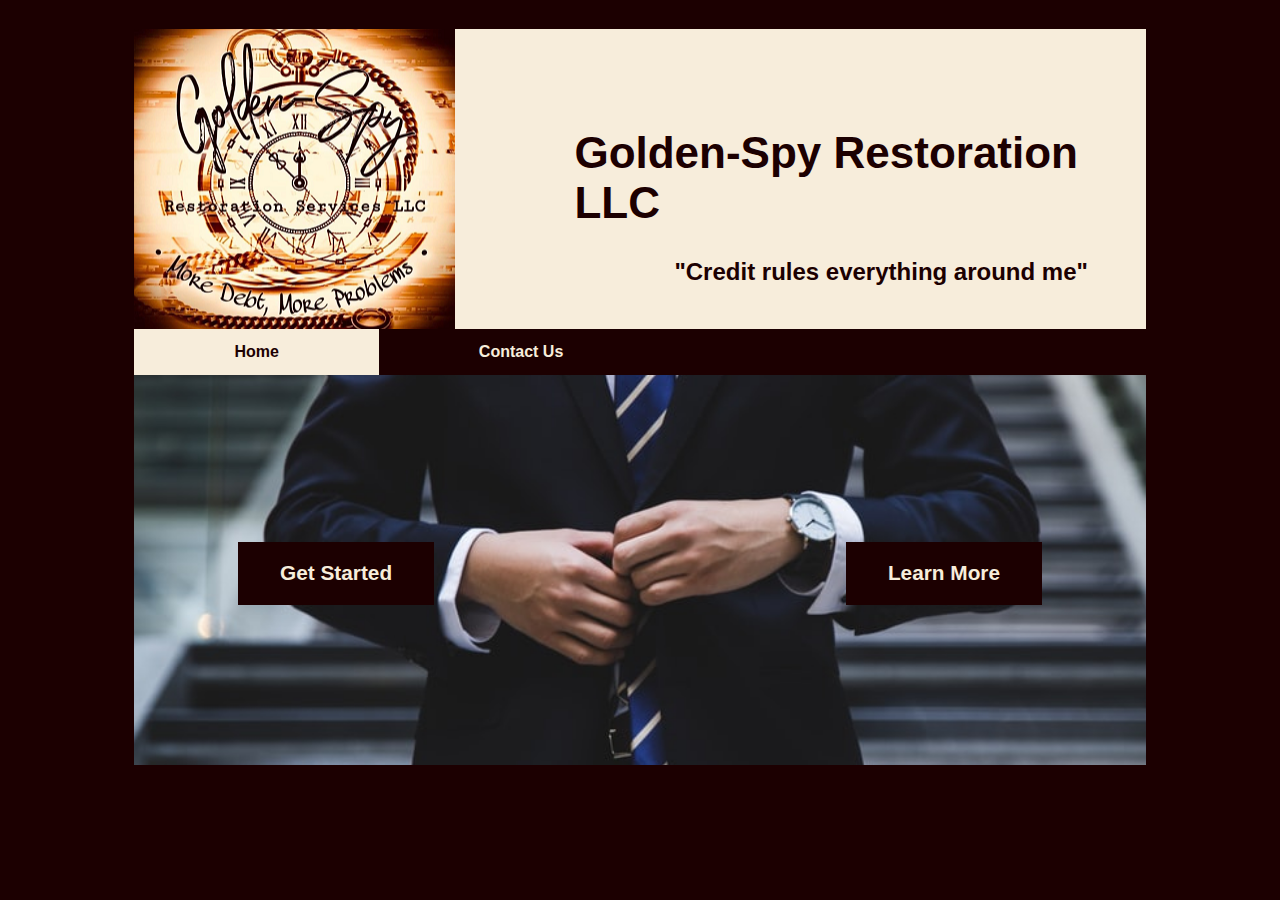
==== index.html @ e4b3f508 "Add files via upload" ====
﻿<!DOCTYPE html>

<html lang="en">
<head>
    <title>Golden-Spy Restoration LLC</title>
    <link rel="icon" href="logo-icon.png" type="image/x-icon" />
    <meta charset="utf-8" />
    <meta name="viewport"
          content="width=device-width, initial-scale=1">
    <link rel="stylesheet" href="goldenspyrestoration.css">

</head>

<body>
    <div id="wrapper">

        <header>
            <h1>Golden-Spy Restoration LLC</h1>
            <h2>"Credit rules everything around me"</h2>
        </header>

        <nav>
            <div class="topnav" id="myTopnav">
                <div id="logo">
                    <a href="index.html" class="active">Home</a>
                    <a href="contact.html">Contact Us</a>
                    <a href="javascript:void(0);" style="font-size:15px;" class="icon" onclick="myFunction()">&#9776;</a>
                </div>
            </div>

            <script>
				function myFunction() {
					var x = document.getElementById("myTopnav");
					if (x.className === "topnav") {
						x.className += " responsive";
					} else {
						x.className = "topnav";
					}
				}
            </script>

            <main>
                <div class="container">
                    <!-- Trigger/Open The Modal -->
                    <div class="signup">
                        <button class="myBtn_multi">Get Started</button>
                    </div>
                    <div class="learn">
                        <button class="myBtn_multi">Learn More</button>
                    </div>
                    
                        <!-- The Modal -->
                        <div class="modal modal_multi">

                            <!-- Modal content -->
                            <div class="modal-content">
                                <span class="close close_multi">×</span>
                                <iframe class=webform-lead name=webform id=LeadGen5605 src='https://creditlettersgenerator.com/portal/weblead.php/?NLF=Y2xpZW50PTU2MDUmdGl0bGU9SSdtIGludGVyZXN0ZWQgaW4geW91ciBzZXJ2aWNlcywgU2lnbiBtZSBVcCZtYXN0ZXI9NTYwNSZyZWRpcmVjdD0=' frameborder='0'></iframe>
                            </div>
                        </div>
                                       
                        <!-- The Modal -->
                        <div class="modal modal_multi">

                            <!-- Modal content -->
                            <div class="modal-content">
                                <span class="close close_multi">×</span>
                                <h3>How It Works</h3>
                                
                                <h4>Advise.</h4>
                                <p>
                                    Your Credit Consultation is the first step of your credit renovation process. 
                                    During your Credit Consultation one of our dedicated Certified Credit Consultants 
                                    will advise on the best realistic method to assist with achieving your credit goals.
                                </p>
                                <br />
                                <h4>Audit.</h4>
                                <p>
                                    Our Consultations also include a Credit Report Audit. Our Credit Auditors provide a 
                                    thorough line by line credit report review of your credit reports to detect any inaccuracies 
                                    or questionable items that should be challenged with the credit reporting agencies. Then, a 
                                    personalized Plan of Action Report will is created on your behalf to identify what’s weighing 
                                    your credit report down and hindering you from gaining credit access.
                                </p>
                                <br />
                                <h4>Awareness.</h4>
                                <p>
                                    Our Program is a program that will equip you with the credit and 
                                    financial resources needed to gain reassuring credit leverage that will allow you the ability 
                                    to sustain your new credit lifestyle.
                                </p>
                                <br />
                                <h4>Action.</h4>
                                <p>
                                    Golden-Spy Restoration allows you unlimited access to our Dispute Resolution Team to challenge 
                                    any discrepancies you have on your credit report. We will be your voice and communicate with the 
                                    credit bureaus, collection agencies, and creditors on your behalf to ensure that your credit report 
                                    is reporting with accurately within accordance of the law.
                                </p>
                            </div>
                        </div>
                    

                    <script>
                        // Get the s

                        var modalparent = document.getElementsByClassName("modal_multi");

                        // Get the button that opens the modal

                        var modal_btn_multi = document.getElementsByClassName("myBtn_multi");

                        // Get the <span> element that closes the modal
                        var span_close_multi = document.getElementsByClassName("close_multi");

                        // When the user clicks the button, open the modal
                        function setDataIndex() {

                            for (i = 0; i < modal_btn_multi.length; i++) {
                                modal_btn_multi[i].setAttribute('data-index', i);
                                modalparent[i].setAttribute('data-index', i);
                                span_close_multi[i].setAttribute('data-index', i);
                            }
                        }

                        for (i = 0; i < modal_btn_multi.length; i++) {
                            modal_btn_multi[i].onclick = function () {
                                var ElementIndex = this.getAttribute('data-index');
                                modalparent[ElementIndex].style.display = "block";
                            };

                            // When the user clicks on <span> (x), close the modal
                            span_close_multi[i].onclick = function () {
                                var ElementIndex = this.getAttribute('data-index');
                                modalparent[ElementIndex].style.display = "none";
                            };

                        }

                        window.onload = function () {

                            setDataIndex();
                        };

                        window.onclick = function (event) {
                            if (event.target === modalparent[event.target.getAttribute('data-index')]) {
                                modalparent[event.target.getAttribute('data-index')].style.display = "none";
                            }

                            // OLD CODE
                            if (event.target === modal) {
                                modal.style.display = "none";
                            }
                        };

                        //XXXXXXXXXXXXXXXXXXXXXXX    Modified old code    XXXXXXXXXXXXXXXXXXXXXXXXXX

                        // Get the modal

                        var modal = document.getElementById('myModal');

                        // Get the button that opens the modal
                        var btn = document.getElementById("myBtn");

                        // Get the <span> element that closes the modal
                        var span = modal.getElementsByClassName("close")[0]; // Modified by dsones uk

                        // When the user clicks on the button, open the modal

                        btn.onclick = function () {

                            modal.style.display = "block";
                        }

                        // When the user clicks on <span> (x), close the modal
                        span.onclick = function () {
                            modal.style.display = "none";
                        }
                    </script>
                </div>
            </main>
        </nav>

    </div>
</body>
</html>
---- goldenspyrestoration.css ----
﻿body {
    font-family: Verdana, Arial, san-serif;
    background-color: #1C0001;
    color: #F7EDDB;
}

header {
    background-image: url(logo.png);
    background-repeat: no-repeat;
    background-position: left;
    height: 300px;
    width: 100%;
}

h1 {
    padding-left: 10em;
    padding-top: 2.25em;
    font-size: 44px;
    color: #1C0001;
}

h2 {
    padding-left: 22.5em;    
    font-size: 24px;
    color: #1C0001;
}

#wrapper {
    width: 80%;
    margin-left: auto;
    margin-right: auto;
    background-color: #F7EDDB;
    min-width: 1000px;
    max-width: 1280px;
}

/*NAVIGATION*/
nav {
    margin: 0;
}

.topnav {
    overflow: hidden;
    background-color: #1C0001;
}

    .topnav a {
        float: left;
        display: block;
        color: #F7EDDB;
        font-weight: bold;
        text-align: center;
        padding: 14px 100px;
        text-decoration: none;
        font-size: 16px;
    }

.active {
    background-color: #F7EDDB;
    color: #1C0001 !important;
}

.topnav .icon {
    display: none;
}

.topnav a:hover {
    background-color: #F2CFA7;
    color: #1C0001;
}

/*PAGE CONTENTS*/
main {
    display: block;
    text-align: left;
    color: #F2CFA7;
    padding-top: 0;
    padding-bottom: 0;
}

.container {
    background-image: url(suit.jpeg);
    background-repeat: no-repeat;
    background-position: center;
    height: 300px;
    width: 100%;
    zoom: 1.3;
}

.signup {
    padding-left: 5em;
    padding-top: 8em;
    float: left;
}

.learn {
    padding-right: 5em;
    padding-top: 8em;
    float: right;
}

.modal {
    display: none; /* Hidden by default */
    position: absolute; /* Stay in place */
    z-index: 1; /* Sit on top */
    padding-top: 100px; /* Location of the box */
    left: 0;
    top: 0;
    width: 100%; /* Full width */
    height: 100%; /* Full height */
    overflow: auto; /* Enable scroll if needed */
    background-color: rgb(0,0,0); /* Fallback color */
    background-color: rgba(0,0,0,0.4); /* Black w/ opacity */
    color: #1C0001;
}

/* MODAL CONTENT */
.modal-content {
    background-color: #fefefe;
    margin: auto;
    padding: 50px;
    border: 1px solid #888;
    width: 50%;
}

/* CLSOE BUTTON */
.close {
    color: #aaaaaa;
    float: right;
    font-size: 28px;
    font-weight: bold;
    color: #1C0001;
}

    .close:hover,
    .close:focus {
        color: #000;
        text-decoration: none;
        cursor: pointer;
    }

.myBtn_multi {
    background-color: #1C0001;
    border: none;
    color: #F7EDDB;
    padding: 15px 32px;
    text-align: center;
    text-decoration: none;
    display: inline-block;
    font-size: 16px;
    font-weight: bold;
}

.webform-lead {
    height: 450px;
    width: 100%;
    background-color: white;
    position: center;
}

.webform-lead-contact {
    height: 550px;
    width: 100%;
    background-color: white;
    position: center;  
}

header, nav, main, footer {
    display: block;
}

#desktop {
    display: inline;
}

#mobile {
    display: none;
}

@media screen and (max-width: 1020px) {
    body {
        margin: 0;
        padding: 0;
    }

    #wrapper {
        width: 100%;
        min-width: 0;
        margin: 0;
        padding: 0;
    }

    h1 {
        padding-left: 9.25em;
        padding-top: 2.5em;
        font-size: 38px;
    }

    h2 {
        padding-left: 22em;
        font-size: 20px;
    }




    @media screen and (max-width: 600px) {
        .topnav a:not(.active) {
            display: none;
        }

        .topnav a.icon {
            display: block;
            color: #F7EDDB;
            float: right;
        }
    }

    @media screen and (max-width: 600px) {
        body {
            margin: 0;
            padding: 0;
        }

        #wrapper {
            width: 100%;
            min-width: 0;
            margin: 0;
            padding: 0;
        }

        header {
            background-image: none;
            padding: 0.02em;
            height: 175px;
            width: 100%;
        }

        h1 {
            padding-left: 1.25em;
            padding-top: 1em;
            font-size: 28px;
        }

        h2 {
            padding-left: 5.5em;
            font-size: 100%
        }

        .topnav {
            background-color: #1C0001;
            color: #F7EDDB !important;
        }

            .topnav a {
                padding: 14px 16px;
                background-color: #1C0001;
            }

            .topnav.responsive .icon {
                position: absolute;
                right: 0;
                top: 0;
            }

        .active {
            background-color: #1C0001;
            color: #F7EDDB !important;
        }

        .topnav.responsive a {
            float: none;
            display: block;
            text-align: left;
            background-color: #F2CFA7 !important;
        }

        .topnav.responsive {
            display: block;
            width: 100%;
            text-align: left;
            float: none;
            position: relative;
        }

            .topnav.responsive a:hover {
                background-color: #F2CFA7 !important;
                color: #1C0001 !important;
            }

        main {
            display: block;
            text-align: left;
            color: #F2CFA7;
            padding-top: 0;
            padding-bottom: 0;
        }

        .container {
            background-image: url(suit-small.jpg);
            background-repeat: no-repeat;
            background-position: center;
            height: 200px;
            width: 100%;
            zoom: 1.3;
        }

        .signup {
            padding-left: 0.5em;
        }

        .learn {
            padding-right: 0.5em;
        }

        /* MODAL CONTENT */
        .modal-content {
            padding: 5px;
            width: 90%;
        }

        /* CLOSE BUTTON */
        .close {
            font-size: 18px;
        }

        .myBtn_multi {
            padding: 10px 22px;
            font-size: 14px;
        }

        h3 {
            font-size: 18px;
        }

        h4 {
            font-size: 14px;
        }

        p {
            font-size: 12px;
        }

        .webform-lead-contact {
            height: 1000px;
        }
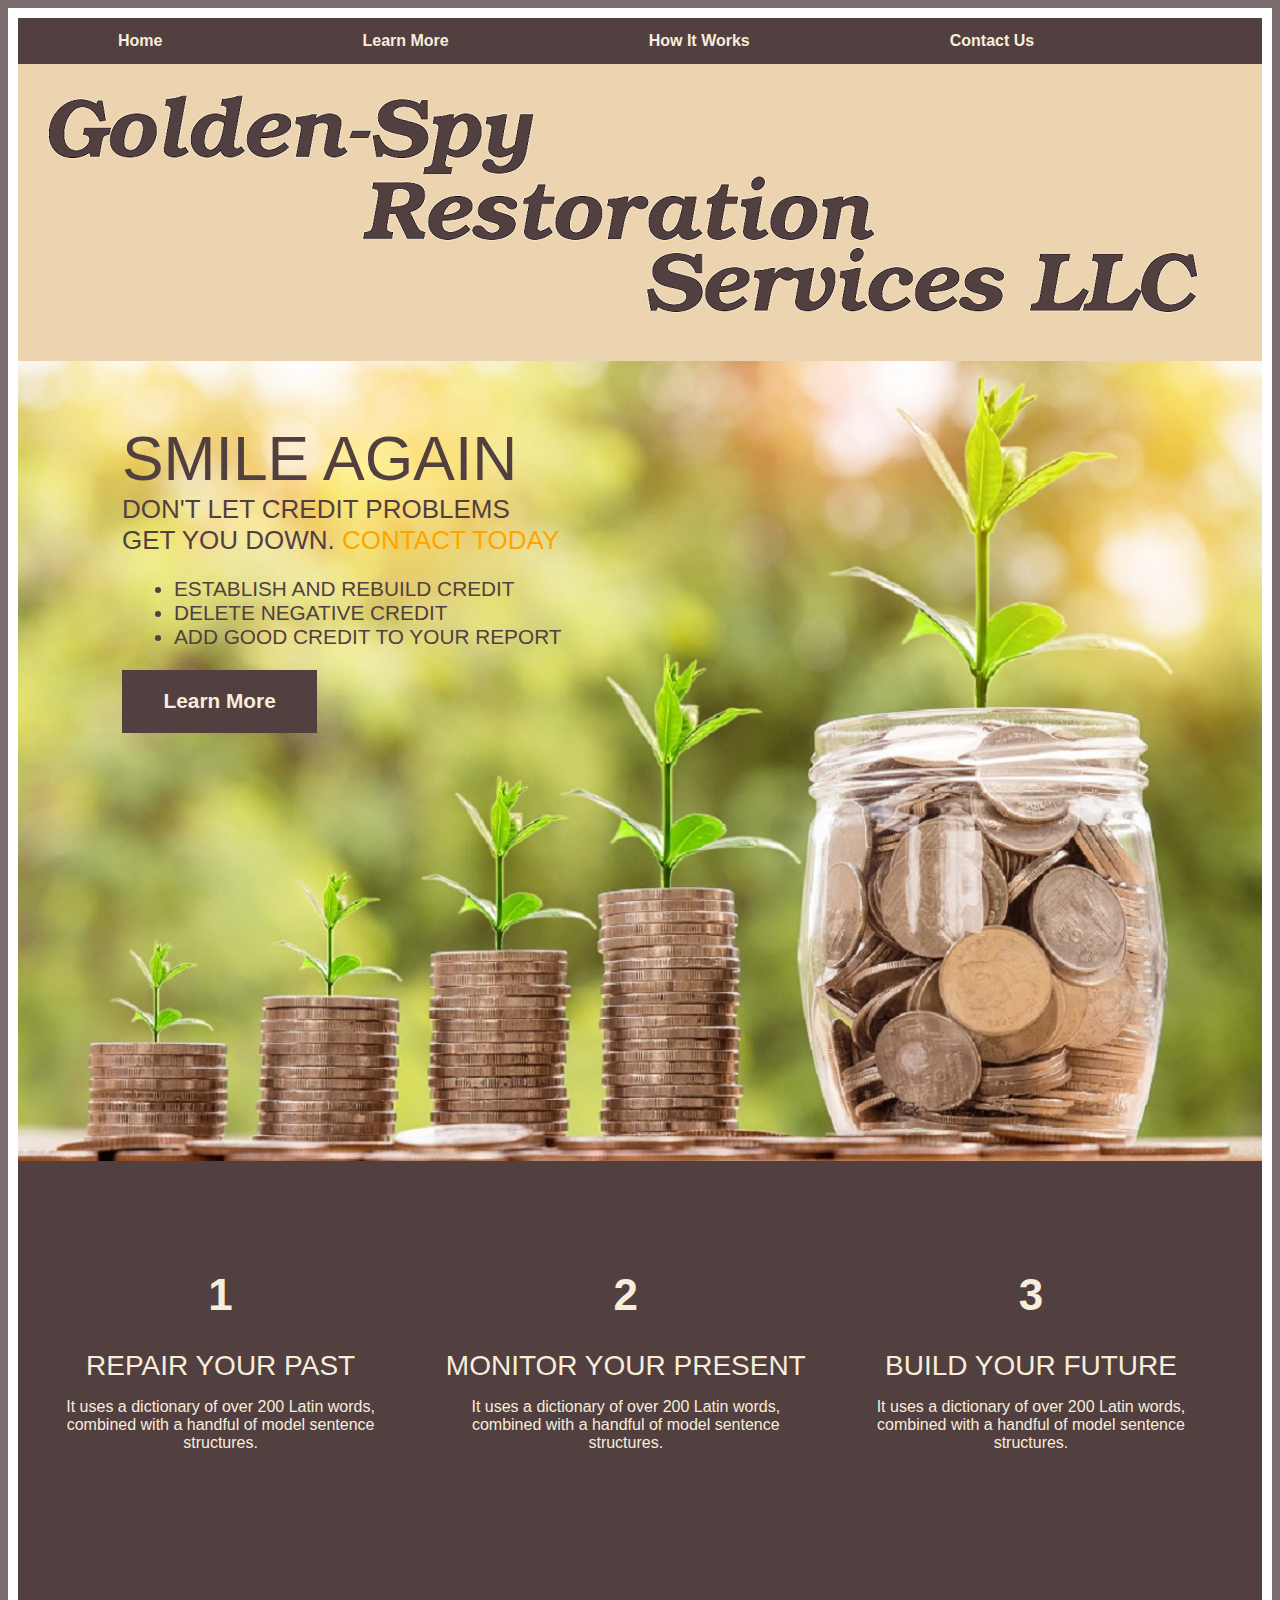
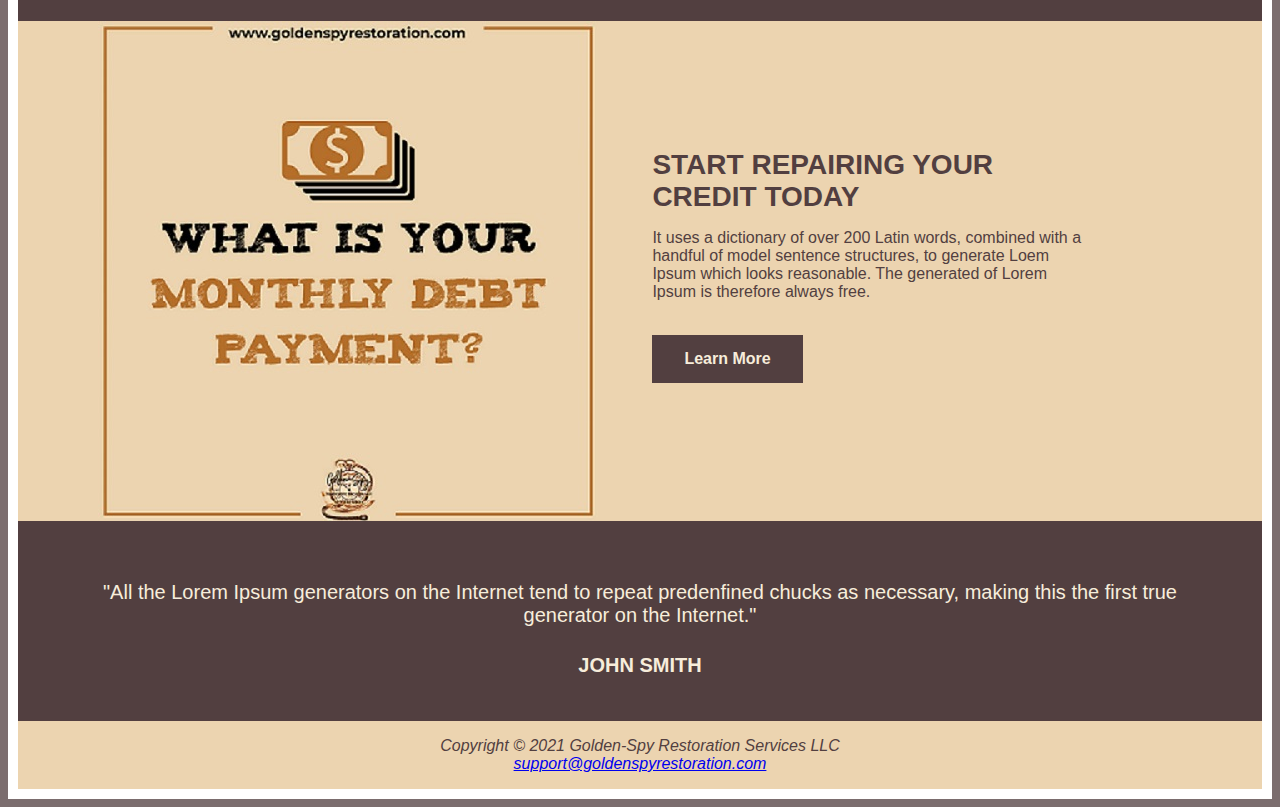
==== commit fbc137ee: "Add files via upload" ====
--- a/index.html
+++ b/index.html
@@ -2,7 +2,7 @@
 
 <html lang="en">
 <head>
-    <title>Golden-Spy Restoration LLC</title>
+    <title>Golden-Spy Restoration Services LLC</title>
     <link rel="icon" href="logo-icon.png" type="image/x-icon" />
     <meta charset="utf-8" />
     <meta name="viewport"
@@ -14,173 +14,245 @@
 <body>
     <div id="wrapper">
 
-        <header>
-            <h1>Golden-Spy Restoration LLC</h1>
-            <h2>"Credit rules everything around me"</h2>
-        </header>
-
         <nav>
             <div class="topnav" id="myTopnav">
                 <div id="logo">
                     <a href="index.html" class="active">Home</a>
+                    <a href="#">Learn More</a>
+                    <a href="HowItWorks.html">How It Works</a>
                     <a href="contact.html">Contact Us</a>
                     <a href="javascript:void(0);" style="font-size:15px;" class="icon" onclick="myFunction()">&#9776;</a>
                 </div>
             </div>
 
             <script>
-				function myFunction() {
-					var x = document.getElementById("myTopnav");
-					if (x.className === "topnav") {
-						x.className += " responsive";
-					} else {
-						x.className = "topnav";
-					}
-				}
+                function myFunction() {
+                    var x = document.getElementById("myTopnav");
+                    if (x.className === "topnav") {
+                        x.className += " responsive";
+                    } else {
+                        x.className = "topnav";
+                    }
+                }
             </script>
-
-            <main>
-                <div class="container">
-                    <!-- Trigger/Open The Modal -->
-                    <div class="signup">
-                        <button class="myBtn_multi">Get Started</button>
-                    </div>
-                    <div class="learn">
+        </nav>
+
+        <header>
+            <!--<div id="clear">
+            <a id="mobile" href="tel:727-331-5634">(727) 331-5634</a> <span id="desktop">(727) 331-5634</span><br>
+        </div>-->
+        </header>
+
+
+        <main>
+            <div class="container-top">
+                <div class="inner-top">
+                    <div class="smile">
+                        SMILE AGAIN
+                    </div>
+                    <div class="down">Don't let credit problems<br />get you down. <span style="color: orange">Contact today</span></div>
+                    <ul>
+                        <li>Establish and rebuild credit</li>
+                        <li>Delete negative credit</li>
+                        <li>Add good credit to your report</li>
+                    </ul>
+
+                    <div class="contact">
                         <button class="myBtn_multi">Learn More</button>
                     </div>
-                    
-                        <!-- The Modal -->
+                    <!--The Modal-->
+                    <div class="modal modal_multi">
+                        <!--Modal content-->
+                        <div class="modal-content">
+                            <span class="close close_multi">×</span>
+                            <iframe class=webform-lead name=webform id=LeadGen5605 src='https://creditlettersgenerator.com/portal/weblead.php/?NLF=Y2xpZW50PTU2MDUmdGl0bGU9SSdtIGludGVyZXN0ZWQgaW4geW91ciBzZXJ2aWNlcywgU2lnbiBtZSBVcCZtYXN0ZXI9NTYwNSZyZWRpcmVjdD0=' frameborder='0'></iframe>
+                        </div>
+                    </div>
+                </div>
+                <!-- Trigger/Open The Modal -->
+                <!--<div class="signup">
+            <button class="myBtn_multi">Get Started</button>
+        </div>
+
+                <!-- The Modal -->
+                <!--<div class="modal modal_multi">-->
+                <!-- Modal content -->
+                <!--<div class="modal-content">
+            <span class="close close_multi">×</span>
+            <h3>How It Works</h3>
+
+            <h4>Advise.</h4>
+            <p>
+                Your Credit Consultation is the first step of your credit renovation process.
+                During your Credit Consultation one of our dedicated Certified Credit Consultants
+                will advise on the best realistic method to assist with achieving your credit goals.
+            </p>
+            <br />
+            <h4>Audit.</h4>
+            <p>
+                Our Consultations also include a Credit Report Audit. Our Credit Auditors provide a
+                thorough line by line credit report review of your credit reports to detect any inaccuracies
+                or questionable items that should be challenged with the credit reporting agencies. Then, a
+                personalized Plan of Action Report will is created on your behalf to identify what’s weighing
+                your credit report down and hindering you from gaining credit access.
+            </p>
+            <br />
+            <h4>Awareness.</h4>
+            <p>
+                Our Program is a program that will equip you with the credit and
+                financial resources needed to gain reassuring credit leverage that will allow you the ability
+                to sustain your new credit lifestyle.
+            </p>
+            <br />
+            <h4>Action.</h4>
+            <p>
+                Golden-Spy Restoration allows you unlimited access to our Dispute Resolution Team to challenge
+                any discrepancies you have on your credit report. We will be your voice and communicate with the
+                credit bureaus, collection agencies, and creditors on your behalf to ensure that your credit report
+                is reporting with accurately within accordance of the law.
+            </p>
+            <br />
+        </div>-->
+
+
+            </div>
+
+            <div class="spacer">
+                <div class="spacer-left">
+                    <h1>1</h1>
+                    <div class="down">
+                        <span style="font-size: 28px">Repair your past</span>
+                    </div>
+                    <p>It uses a dictionary of over 200 Latin words, combined with a handful of model sentence structures.</p>
+                </div>
+                <div class="spacer-center">
+                    <h1>2</h1>
+                    <div class="down">
+                        <span style="font-size: 28px">Monitor your present</span>
+                    </div>
+                    <p>It uses a dictionary of over 200 Latin words, combined with a handful of model sentence structures.</p>
+                </div>
+                <div class="spacer-right">
+                    <h1>3</h1>
+                    <div class="down">
+                        <span style="font-size: 28px">Build your future</span>
+                    </div>
+                    <p>It uses a dictionary of over 200 Latin words, combined with a handful of model sentence structures.</p>
+                </div>
+            </div>
+
+            <div class="container-mid">                
+                    <div class="inner-mid-left"></div>
+
+                    <div class="inner-mid-right">
+                        <div class="start">
+                            Start Repairing your credit today
+                        </div>
+                        <p>It uses a dictionary of over 200 Latin words, combined with a handful of model sentence structures, to generate Loem Ipsum which looks reasonable. The generated of Lorem Ipsum is therefore always free.</p></br>
+                        <div class="learn">
+                            <button class="myBtn_multi">Learn More</button>
+                        </div>
+                        <!--The Modal-->
                         <div class="modal modal_multi">
-
-                            <!-- Modal content -->
+                            <!--Modal content-->
                             <div class="modal-content">
                                 <span class="close close_multi">×</span>
                                 <iframe class=webform-lead name=webform id=LeadGen5605 src='https://creditlettersgenerator.com/portal/weblead.php/?NLF=Y2xpZW50PTU2MDUmdGl0bGU9SSdtIGludGVyZXN0ZWQgaW4geW91ciBzZXJ2aWNlcywgU2lnbiBtZSBVcCZtYXN0ZXI9NTYwNSZyZWRpcmVjdD0=' frameborder='0'></iframe>
                             </div>
                         </div>
-                                       
-                        <!-- The Modal -->
-                        <div class="modal modal_multi">
-
-                            <!-- Modal content -->
-                            <div class="modal-content">
-                                <span class="close close_multi">×</span>
-                                <h3>How It Works</h3>
-                                
-                                <h4>Advise.</h4>
-                                <p>
-                                    Your Credit Consultation is the first step of your credit renovation process. 
-                                    During your Credit Consultation one of our dedicated Certified Credit Consultants 
-                                    will advise on the best realistic method to assist with achieving your credit goals.
-                                </p>
-                                <br />
-                                <h4>Audit.</h4>
-                                <p>
-                                    Our Consultations also include a Credit Report Audit. Our Credit Auditors provide a 
-                                    thorough line by line credit report review of your credit reports to detect any inaccuracies 
-                                    or questionable items that should be challenged with the credit reporting agencies. Then, a 
-                                    personalized Plan of Action Report will is created on your behalf to identify what’s weighing 
-                                    your credit report down and hindering you from gaining credit access.
-                                </p>
-                                <br />
-                                <h4>Awareness.</h4>
-                                <p>
-                                    Our Program is a program that will equip you with the credit and 
-                                    financial resources needed to gain reassuring credit leverage that will allow you the ability 
-                                    to sustain your new credit lifestyle.
-                                </p>
-                                <br />
-                                <h4>Action.</h4>
-                                <p>
-                                    Golden-Spy Restoration allows you unlimited access to our Dispute Resolution Team to challenge 
-                                    any discrepancies you have on your credit report. We will be your voice and communicate with the 
-                                    credit bureaus, collection agencies, and creditors on your behalf to ensure that your credit report 
-                                    is reporting with accurately within accordance of the law.
-                                </p>
-                            </div>
-                        </div>
-                    
-
-                    <script>
-                        // Get the s
-
-                        var modalparent = document.getElementsByClassName("modal_multi");
-
-                        // Get the button that opens the modal
-
-                        var modal_btn_multi = document.getElementsByClassName("myBtn_multi");
-
-                        // Get the <span> element that closes the modal
-                        var span_close_multi = document.getElementsByClassName("close_multi");
-
-                        // When the user clicks the button, open the modal
-                        function setDataIndex() {
-
-                            for (i = 0; i < modal_btn_multi.length; i++) {
-                                modal_btn_multi[i].setAttribute('data-index', i);
-                                modalparent[i].setAttribute('data-index', i);
-                                span_close_multi[i].setAttribute('data-index', i);
-                            }
-                        }
-
-                        for (i = 0; i < modal_btn_multi.length; i++) {
-                            modal_btn_multi[i].onclick = function () {
-                                var ElementIndex = this.getAttribute('data-index');
-                                modalparent[ElementIndex].style.display = "block";
-                            };
-
-                            // When the user clicks on <span> (x), close the modal
-                            span_close_multi[i].onclick = function () {
-                                var ElementIndex = this.getAttribute('data-index');
-                                modalparent[ElementIndex].style.display = "none";
-                            };
-
-                        }
-
-                        window.onload = function () {
-
-                            setDataIndex();
-                        };
-
-                        window.onclick = function (event) {
-                            if (event.target === modalparent[event.target.getAttribute('data-index')]) {
-                                modalparent[event.target.getAttribute('data-index')].style.display = "none";
-                            }
-
-                            // OLD CODE
-                            if (event.target === modal) {
-                                modal.style.display = "none";
-                            }
-                        };
-
-                        //XXXXXXXXXXXXXXXXXXXXXXX    Modified old code    XXXXXXXXXXXXXXXXXXXXXXXXXX
-
-                        // Get the modal
-
-                        var modal = document.getElementById('myModal');
-
-                        // Get the button that opens the modal
-                        var btn = document.getElementById("myBtn");
-
-                        // Get the <span> element that closes the modal
-                        var span = modal.getElementsByClassName("close")[0]; // Modified by dsones uk
-
-                        // When the user clicks on the button, open the modal
-
-                        btn.onclick = function () {
-
-                            modal.style.display = "block";
-                        }
-
-                        // When the user clicks on <span> (x), close the modal
-                        span.onclick = function () {
-                            modal.style.display = "none";
-                        }
-                    </script>
-                </div>
-            </main>
-        </nav>
-
+                    </div>                
+            </div>
+
+            <script>
+                // Get the s
+
+                var modalparent = document.getElementsByClassName("modal_multi");
+
+                // Get the button that opens the modal
+
+                var modal_btn_multi = document.getElementsByClassName("myBtn_multi");
+
+                // Get the <span> element that closes the modal
+                var span_close_multi = document.getElementsByClassName("close_multi");
+
+                // When the user clicks the button, open the modal
+                function setDataIndex() {
+
+                    for (i = 0; i < modal_btn_multi.length; i++) {
+                        modal_btn_multi[i].setAttribute('data-index', i);
+                        modalparent[i].setAttribute('data-index', i);
+                        span_close_multi[i].setAttribute('data-index', i);
+                    }
+                }
+
+                for (i = 0; i < modal_btn_multi.length; i++) {
+                    modal_btn_multi[i].onclick = function () {
+                        var ElementIndex = this.getAttribute('data-index');
+                        modalparent[ElementIndex].style.display = "block";
+                    };
+
+                    // When the user clicks on <span> (x), close the modal
+                    span_close_multi[i].onclick = function () {
+                        var ElementIndex = this.getAttribute('data-index');
+                        modalparent[ElementIndex].style.display = "none";
+                    };
+
+                }
+
+                window.onload = function () {
+
+                    setDataIndex();
+                };
+
+                window.onclick = function (event) {
+                    if (event.target === modalparent[event.target.getAttribute('data-index')]) {
+                        modalparent[event.target.getAttribute('data-index')].style.display = "none";
+                    }
+
+                    // OLD CODE
+                    if (event.target === modal) {
+                        modal.style.display = "none";
+                    }
+                };
+
+                //XXXXXXXXXXXXXXXXXXXXXXX    Modified old code    XXXXXXXXXXXXXXXXXXXXXXXXXX
+
+                // Get the modal
+
+                var modal = document.getElementById('myModal');
+
+                // Get the button that opens the modal
+                var btn = document.getElementById("myBtn");
+
+                // Get the <span> element that closes the modal
+                var span = modal.getElementsByClassName("close")[0]; // Modified by dsones uk
+
+                // When the user clicks on the button, open the modal
+
+                btn.onclick = function () {
+
+                    modal.style.display = "block";
+                }
+
+                // When the user clicks on <span> (x), close the modal
+                span.onclick = function () {
+                    modal.style.display = "none";
+                }
+            </script>
+
+            <div class="container-bottom">
+                <div class="review">
+                    "All the Lorem Ipsum generators on the Internet tend to repeat predenfined chucks as necessary, making this the first true generator on the Internet."
+                    <h4>John Smith</h4>
+                </div>
+            </div>            
+
+        </main>
+
+        <footer>
+            Copyright &copy; 2021 Golden-Spy Restoration Services LLC <br>
+            <a href="mailto:support@goldenspyrestoration.com">support@goldenspyrestoration.com</a>
+        </footer>
     </div>
 </body>
 </html>--- a/goldenspyrestoration.css
+++ b/goldenspyrestoration.css
@@ -1,37 +1,35 @@
 ﻿body {
     font-family: Verdana, Arial, san-serif;
-    background-color: #1C0001;
-    color: #F7EDDB;
+    background-color: #7B6D6E;
+    color: #523F40;
 }
 
 header {
-    background-image: url(logo.png);
+    background-image: url(new-logo3.png);
     background-repeat: no-repeat;
     background-position: left;
-    height: 300px;
+    height: 265px;
     width: 100%;
 }
 
 h1 {
-    padding-left: 10em;
-    padding-top: 2.25em;
     font-size: 44px;
-    color: #1C0001;
-}
-
-h2 {
-    padding-left: 22.5em;    
+}
+
+/*h2 {
+    padding-left: 8em;
     font-size: 24px;
-    color: #1C0001;
-}
+    color: #523F40;
+    text-align: center;
+}*/
 
 #wrapper {
-    width: 80%;
     margin-left: auto;
     margin-right: auto;
-    background-color: #F7EDDB;
+    background-color: #ECD4B0;
     min-width: 1000px;
     max-width: 1280px;
+    border: 10px solid white;
 }
 
 /*NAVIGATION*/
@@ -41,7 +39,7 @@
 
 .topnav {
     overflow: hidden;
-    background-color: #1C0001;
+    background-color: #523F40;    
 }
 
     .topnav a {
@@ -56,8 +54,8 @@
     }
 
 .active {
-    background-color: #F7EDDB;
-    color: #1C0001 !important;
+    background-color: #523F40;
+    color: #F7EDDB !important;
 }
 
 .topnav .icon {
@@ -65,38 +63,164 @@
 }
 
 .topnav a:hover {
-    background-color: #F2CFA7;
-    color: #1C0001;
+    color: #923E01 !important;
 }
 
 /*PAGE CONTENTS*/
 main {
     display: block;
     text-align: left;
-    color: #F2CFA7;
+    color: #523F40;
     padding-top: 0;
     padding-bottom: 0;
 }
 
-.container {
-    background-image: url(suit.jpeg);
+.container-top {
+    background-image: url(IMG_1578.JPG);
     background-repeat: no-repeat;
-    background-position: center;
+    background-size: cover;
+    background-position: bottom;
+    height: 800px;
+    width: 100%;
+    margin-top: 2em;
+}
+
+.inner-top {
+    zoom: 1.3;
+    padding-top: 3em;
+    padding-left: 5em;
+}
+
+.smile {
+    font-size: 48px;
+    text-transform: uppercase;
+}
+
+.down {
+    font-size: 20px;
+    text-transform: uppercase;
+}
+
+ul li {
+    text-transform: uppercase;
+}
+
+.contact {
+    padding-right: 5em;
+    padding-top: 0;
+    float: left;
+}
+
+.spacer {
+    padding-top: 0;
+    height: 460px;
+    width: 100%;
+    background-color: #523F40;
+}
+
+.spacer-left {
+    float: left;
+    width: 30%;
+    padding: 5em 1em;
     height: 300px;
+    text-align: center;
+    justify-content: center;
+    align-items: center;
+    background-color: #523F40;
+    color: #F7EDDB;
+}
+
+.spacer-center {
+    float: left;
+    width: 30%;
+    padding: 5em 1em;
+    height: 300px;
+    text-align: center;
+    justify-content: center;
+    align-items: center;
+    background-color: #523F40;
+    color: #F7EDDB;
+}
+
+.spacer-right {
+    float: left;
+    width: 30%;
+    padding: 5em 1em;
+    height: 300px;
+    text-align: center;
+    justify-content: center;
+    align-items: center;
+    background-color: #523F40;
+    color: #F7EDDB;
+}
+
+.container-mid {
+    height: 500px;
     width: 100%;
-    zoom: 1.3;
-}
-
-.signup {
-    padding-left: 5em;
-    padding-top: 8em;
+}
+
+.inner-mid-left {
+    background-image: url(debt-meme.jpg);
+    background-repeat: no-repeat;
+    background-position: left;
+    float: left;    
+    margin-left: 5em;
+    width: 60%;
+    height: 500px;
+}
+
+.inner-mid-right {
     float: left;
+    width: 35%;
+    height: 300px;
+    margin-left: -12em;
+    margin-top: 8em;
+}
+
+.start {
+    text-transform: uppercase;
+    font-size: 28px;
+    font-weight: bold;
 }
 
 .learn {
     padding-right: 5em;
-    padding-top: 8em;
-    float: right;
+    padding-top: 0;
+    float: left;
+}
+
+.learn-mid {
+    padding-left: 5em;
+    padding-top: 10em;
+    float: left;
+}
+
+.container-bottom {
+    padding-top: 0;
+    height: 200px;
+    width: 100%;
+    background-color: #523F40;
+}
+
+.review {
+    color: #F7EDDB;
+    text-align: center;
+    padding-top: 3em;
+    margin-left: 2em;
+    margin-right: 2em;
+    font-size: 20px;
+}
+
+h4 {
+    text-transform: uppercase;
+}
+
+footer {
+    padding: 1em;    
+    font-size: 1em;
+    text-align: center;
+    font-style: italic;
+    color: #523F40;
 }
 
 .modal {
@@ -109,9 +233,7 @@
     width: 100%; /* Full width */
     height: 100%; /* Full height */
     overflow: auto; /* Enable scroll if needed */
-    background-color: rgb(0,0,0); /* Fallback color */
-    background-color: rgba(0,0,0,0.4); /* Black w/ opacity */
-    color: #1C0001;
+    color: #523F40;
 }
 
 /* MODAL CONTENT */
@@ -123,13 +245,13 @@
     width: 50%;
 }
 
-/* CLSOE BUTTON */
+/* CLOSE BUTTON */
 .close {
     color: #aaaaaa;
     float: right;
     font-size: 28px;
     font-weight: bold;
-    color: #1C0001;
+    color: #A87A56;
 }
 
     .close:hover,
@@ -140,7 +262,31 @@
     }
 
 .myBtn_multi {
-    background-color: #1C0001;
+    background-color: #523F40;
+    border: none;
+    color: #F7EDDB;
+    padding: 15px 32px;
+    text-align: center;
+    text-decoration: none;
+    display: inline-block;
+    font-size: 16px;
+    font-weight: bold;
+}
+
+.myBtn_multi-two {
+    background-color: #E66100;
+    border: none;
+    color: #F7EDDB;
+    padding: 15px 32px;
+    text-align: center;
+    text-decoration: none;
+    display: inline-block;
+    font-size: 16px;
+    font-weight: bold;
+}
+
+.myBtn_multi-three {
+    background-color: #523F40;
     border: none;
     color: #F7EDDB;
     padding: 15px 32px;
@@ -162,13 +308,17 @@
     height: 550px;
     width: 100%;
     background-color: white;
-    position: center;  
+    position: center;
 }
 
 header, nav, main, footer {
     display: block;
 }
 
+#clear {
+    clear: both;
+}
+
 #desktop {
     display: inline;
 }
@@ -177,10 +327,16 @@
     display: none;
 }
 
-@media screen and (max-width: 1020px) {
+@media screen and (max-width: 1052px) {
     body {
         margin: 0;
         padding: 0;
+        background: url(background.png) no-repeat center center fixed;
+        background-size: cover;
+    }
+
+    header {
+        background-image: url(new-logo3.3.png);
     }
 
     #wrapper {
@@ -194,17 +350,34 @@
         padding-left: 9.25em;
         padding-top: 2.5em;
         font-size: 38px;
+        text-align: center;
     }
 
     h2 {
-        padding-left: 22em;
+        padding-left: 18em;
         font-size: 20px;
-    }
-
-
-
-
-    @media screen and (max-width: 600px) {
+        text-align: center;
+    }
+
+    .webform-lead-contact {
+        height: 1000px;
+    }
+
+    .container-mid {
+        height: 400px;
+        width: 100%;
+        zoom: 1.3;
+    }
+
+    .learn-mid {
+        padding-top: 15em;
+        padding-left: 19em;
+    }
+
+
+
+
+    @media screen and (max-width: 800px) {
         .topnav a:not(.active) {
             display: none;
         }
@@ -216,7 +389,7 @@
         }
     }
 
-    @media screen and (max-width: 600px) {
+    @media screen and (max-width: 800px) {
         body {
             margin: 0;
             padding: 0;
@@ -227,34 +400,37 @@
             min-width: 0;
             margin: 0;
             padding: 0;
+            border: none;            
         }
 
         header {
-            background-image: none;
+            background-image: url(new-logo3.2.png);
             padding: 0.02em;
-            height: 175px;
+            height: 150px;
             width: 100%;
         }
 
         h1 {
-            padding-left: 1.25em;
+            padding-left: 0.2em;
             padding-top: 1em;
-            font-size: 28px;
+            font-size: 26px;
+            text-align: center;
         }
 
         h2 {
-            padding-left: 5.5em;
-            font-size: 100%
+            padding-left: 1em;
+            font-size: 100%;
+            text-align: center;
         }
 
         .topnav {
-            background-color: #1C0001;
+            background-color: #523F40;
             color: #F7EDDB !important;
         }
 
             .topnav a {
                 padding: 14px 16px;
-                background-color: #1C0001;
+                background-color: #523F40;
             }
 
             .topnav.responsive .icon {
@@ -264,7 +440,7 @@
             }
 
         .active {
-            background-color: #1C0001;
+            background-color: #523F40;
             color: #F7EDDB !important;
         }
 
@@ -272,7 +448,7 @@
             float: none;
             display: block;
             text-align: left;
-            background-color: #F2CFA7 !important;
+            background-color: #523F40;
         }
 
         .topnav.responsive {
@@ -285,37 +461,153 @@
 
             .topnav.responsive a:hover {
                 background-color: #F2CFA7 !important;
-                color: #1C0001 !important;
+                color: #523F40 !important;
             }
 
-        main {
-            display: block;
-            text-align: left;
-            color: #F2CFA7;
+        .container-top {
+            background-image: url(IMG_1578.2.JPG);
+            background-repeat: no-repeat;
+            background-size: cover;
+            background-position: bottom;
+            height: 300px;
+            width: 100%;
+            margin-top: 0;
+        }
+
+        .inner-top {            
+            padding-top: 1em;
+            padding-left: 1em;
+        }
+
+        .smile {
+            font-size: 28px;
+            text-transform: uppercase;
+        }
+
+        .down {
+            font-size: 12px;
+            text-transform: uppercase;
+        }
+
+        ul li {
+            text-transform: uppercase;
+            font-size: 12px;
+        }
+
+        .contact {
+            padding-right: 5em;
             padding-top: 0;
-            padding-bottom: 0;
-        }
-
-        .container {
-            background-image: url(suit-small.jpg);
+            float: left;
+        }
+
+        .spacer {
+            padding-top: 0;
+            height: 300px;
+            width: 100%;
+            background-color: #523F40;
+        }
+
+        .spacer-left {
+            float: left;
+            width: 30%;
+            padding: 0 0.5em;
+            height: 175px;
+            text-align: center;
+            justify-content: center;
+            align-items: center;
+            background-color: #523F40;
+            color: #F7EDDB;
+        }
+
+        .spacer-center {
+            float: left;
+            width: 30%;
+            padding: 0 0.5em;
+            height: 175px;
+            text-align: center;
+            justify-content: center;
+            align-items: center;
+            background-color: #523F40;
+            color: #F7EDDB;
+        }
+
+        .spacer-right {
+            float: left;
+            width: 30%;
+            padding: 0 0.5em;
+            height: 175px;
+            text-align: center;
+            justify-content: center;
+            align-items: center;
+            background-color: #523F40;
+            color: #F7EDDB;
+        }
+
+        .container-mid {
+            height: 350px;
+            width: 100%;
+        }
+
+        .inner-mid-left {
+            background-image: url(debt-meme.2.jpg);
             background-repeat: no-repeat;
-            background-position: center;
+            background-position: left;
+            float: left;
+            margin-left: 0;
+            width: 65%;
+            height: 275px;
+            margin-top: 1.5em;
+        }
+
+        .inner-mid-right {
+            float: left;
+            width: 35%;
+            height: 250px;
+            margin-left: 0;
+            margin-top: 1em;
+        }
+
+        .start {
+            text-transform: uppercase;
+            font-size: 12px;
+            font-weight: bold;
+        }
+
+        .learn {
+            padding-right: 5em;
+            padding-top: 0;
+            float: left;
+        }
+
+        .learn-mid {
+            padding-left: 5em;
+            padding-top: 10em;
+            float: left;
+        }
+
+        .container-bottom {
+            padding-top: 0;
             height: 200px;
             width: 100%;
-            zoom: 1.3;
-        }
-
-        .signup {
-            padding-left: 0.5em;
-        }
-
-        .learn {
-            padding-right: 0.5em;
+            background-color: #523F40;
+        }
+
+        .review {
+            color: #F7EDDB;
+            text-align: center;
+            padding-top: 3em;
+            margin-left: 2em;
+            margin-right: 2em;
+            font-size: 20px;
+        }
+
+        h4 {
+            text-transform: uppercase;
         }
 
         /* MODAL CONTENT */
         .modal-content {
-            padding: 5px;
+            padding: 0;
             width: 90%;
         }
 
@@ -329,6 +621,11 @@
             font-size: 14px;
         }
 
+        .myBtn_multi-two {
+            padding: 10px 22px;
+            font-size: 14px;
+        }
+
         h3 {
             font-size: 18px;
         }
@@ -343,4 +640,4 @@
 
         .webform-lead-contact {
             height: 1000px;
-        }+        }
